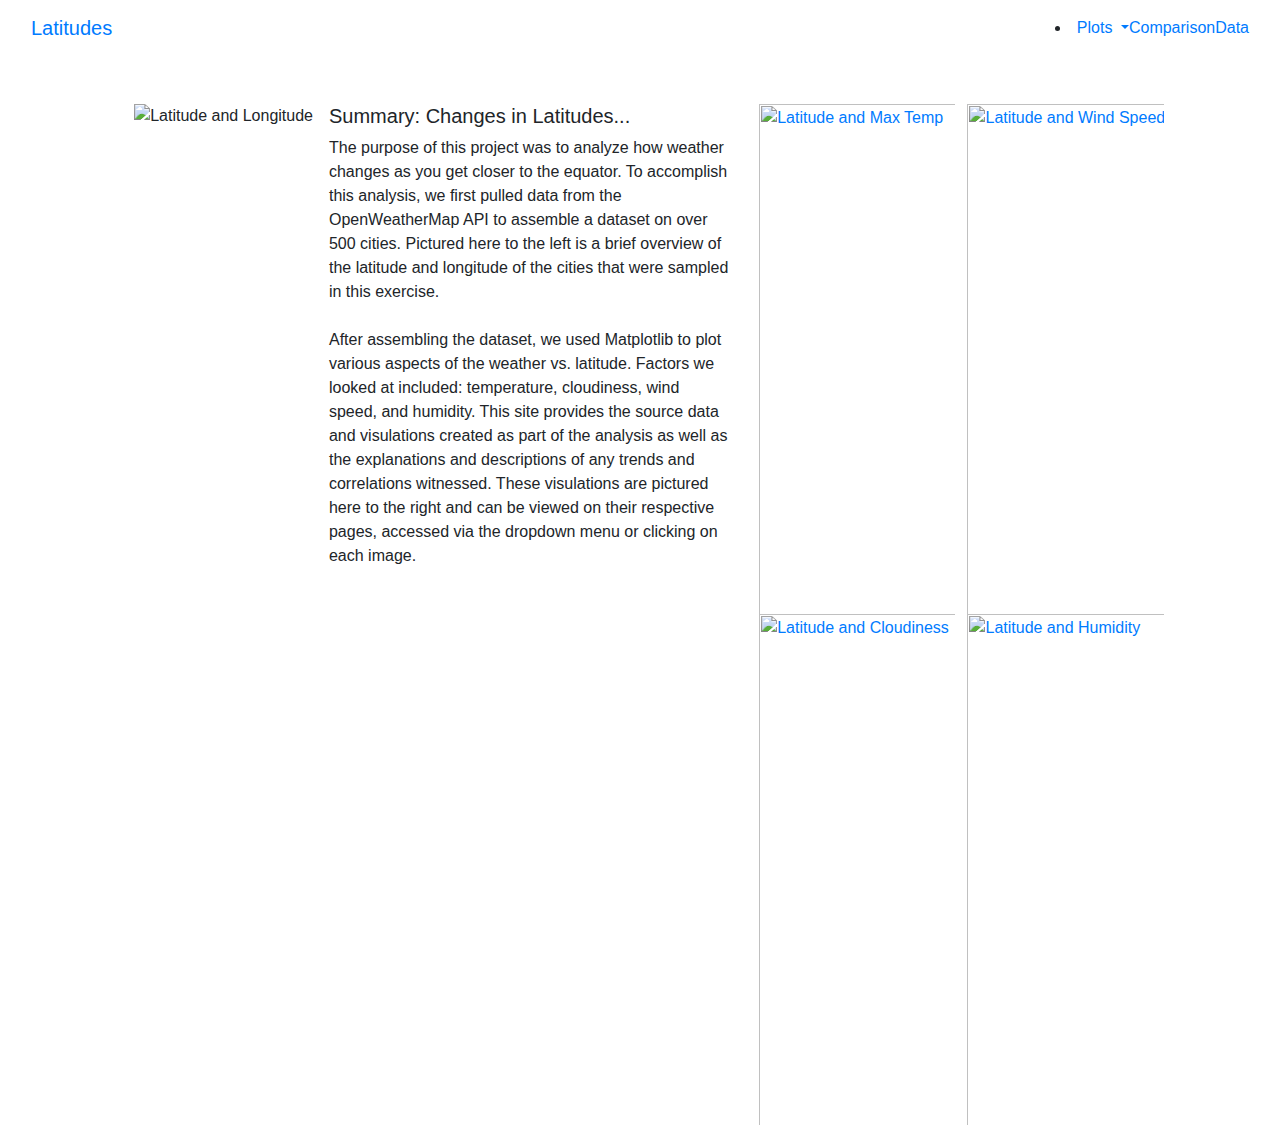
==== index.html @ 737cf289 "Pages built, now just need some CSS." ====
<html>

<head>
    <meta charset="UFT-8">
    <title>Latitude Based Weather Analysis</title>
    <script src="https://code.jquery.com/jquery-3.3.1.slim.min.js" integrity="sha384-q8i/X+965DzO0rT7abK41JStQIAqVgRVzpbzo5smXKp4YfRvH+8abtTE1Pi6jizo" crossorigin="anonymous"></script>
    <script src="https://cdnjs.cloudflare.com/ajax/libs/popper.js/1.14.7/umd/popper.min.js" integrity="sha384-UO2eT0CpHqdSJQ6hJty5KVphtPhzWj9WO1clHTMGa3JDZwrnQq4sF86dIHNDz0W1" crossorigin="anonymous"></script>
    <script src="https://stackpath.bootstrapcdn.com/bootstrap/4.3.1/js/bootstrap.min.js" integrity="sha384-JjSmVgyd0p3pXB1rRibZUAYoIIy6OrQ6VrjIEaFf/nJGzIxFDsf4x0xIM+B07jRM" crossorigin="anonymous"></script>
    <link rel="stylesheet" href="https://stackpath.bootstrapcdn.com/bootstrap/4.3.1/css/bootstrap.min.css" integrity="sha384-ggOyR0iXCbMQv3Xipma34MD+dH/1fQ784/j6cY/iJTQUOhcWr7x9JvoRxT2MZw1T" crossorigin="anonymous">
    <link rel="stylesheet" href="index.css">
</head>

<body>
    <div class="container-fluid">
        <div class="row">
            <div class="col-md-12">
                <nav class="navbar navbar-default">
                    <div class="navbar-header">
                        <a class="navbar-brand" href="index.html">Latitudes</a>
                    </div>
                    <li class="dropdown ml-auto">
                        <a class="dropdown-toggle" data-toggle="dropdown" href="#">Plots
                            <span class="caret"></span></a>
                        <ul class="dropdown-menu">
                            <li><a href="html\temp.html">Temperature</a></li>
                            <li>
                                <a href="html\cloud.html">Cloudiness</a>
                            </li>
                            <li>
                                <a href="html\wind.html">Wind Speed</a>
                            </li>
                            <li>
                                <a href="html\humid.html">Humidity</a>
                            </li>
                        </ul>
                    </li>
                    <ul class="nav navbar-nav">
                        <li><a href="html\comp.html">Comparison</a></li>
                    </ul>
                    <ul class="nav navbar-nav">
                        <li><a href="html\data.html">Data</a></li>
                    </ul>
                </nav>
            </div>
        </div>
        <br><br>
        <div class="container-fluid">
            <div class="row">
                <div class="col-md-1">
                </div>
                <div class="col-md-6">
                    <div class="media">
                        <img class="mr-3" alt="Latitude and Longitude" src="Resources\assets\images\FigX.png" />
                        <div class="media-body">
                            <h5 class="mt-0">
                                Summary: Changes in Latitudes...
                            </h5> The purpose of this project was to analyze how weather changes as you get closer to the equator. To accomplish this analysis, we first pulled data from the OpenWeatherMap API to assemble a dataset on over 500 cities.
                            Pictured here to the left is a brief overview of the latitude and longitude of the cities that were sampled in this exercise.
                            <br><br> After assembling the dataset, we used Matplotlib to plot various aspects of the weather vs. latitude. Factors we looked at included: temperature, cloudiness, wind speed, and humidity. This site provides the source
                            data and visulations created as part of the analysis as well as the explanations and descriptions of any trends and correlations witnessed. These visulations are pictured here to the right and can be viewed on their respective
                            pages, accessed via the dropdown menu or clicking on each image.

                        </div>
                    </div>
                </div>
                <div class="col-md-2">
                    <a href="html\temp.html"><img alt="Latitude and Max Temp" src="Resources\assets\images\Fig1.png" style="width:110%" /></a>
                    <a href="html\cloud.html"><img alt="Latitude and Cloudiness" src="Resources\assets\images\Fig2.png" style="width:110%" /></a>
                </div>
                <div class="col-md-2">
                    <a href="html\wind.html"><img alt="Latitude and Wind Speed" src="Resources\assets\images\Fig3.png" style="width:110%" /></a>
                    <a href="html\humid.html"><img alt="Latitude and Humidity" src="Resources\assets\images\Fig4.png" style="width:110%" /></a>
                </div>
            </div>
        </div>
    </div>
</body>

</html>
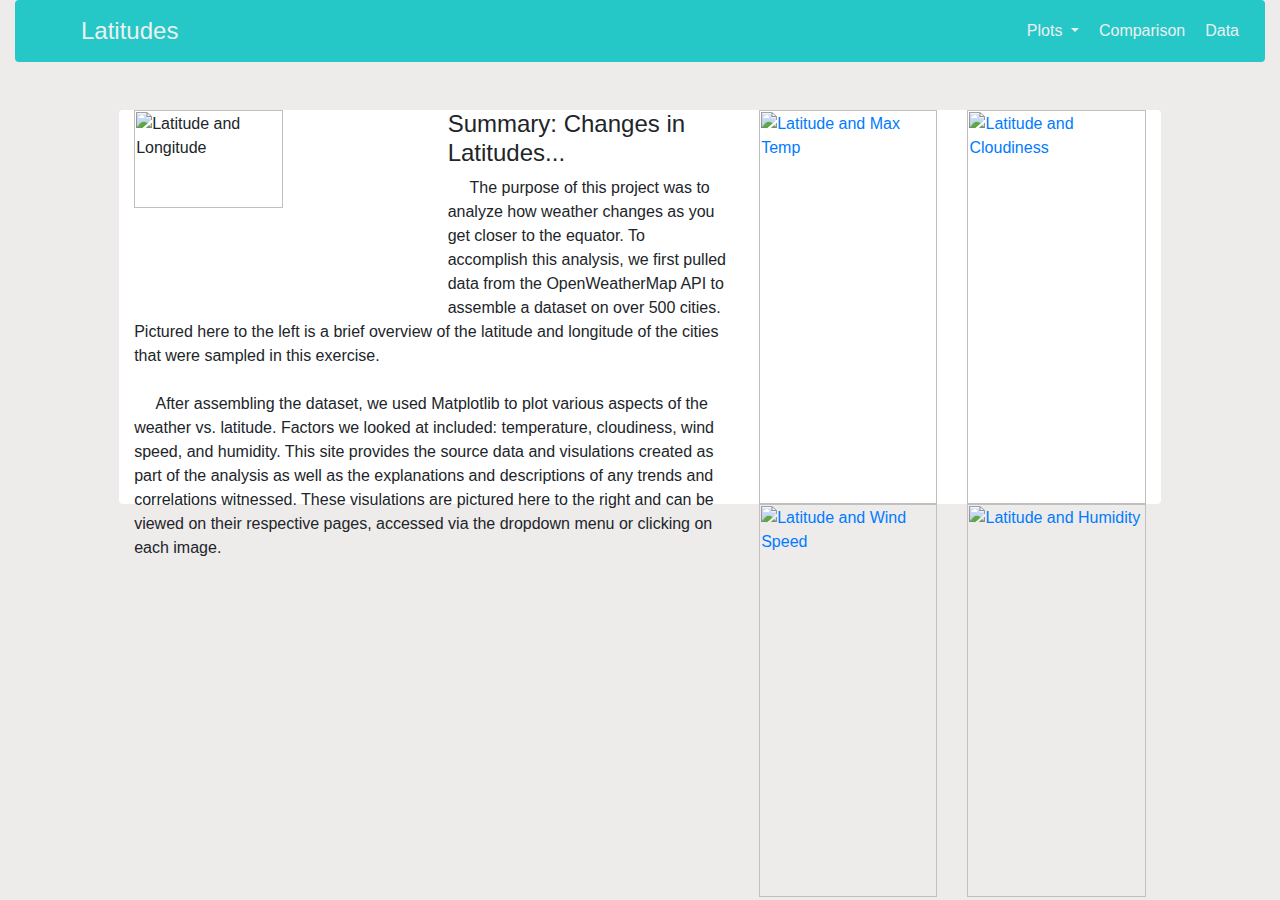
==== commit 8ff1aa86: "I think it might be done now..." ====
--- a/index.html
+++ b/index.html
@@ -7,7 +7,7 @@
     <script src="https://cdnjs.cloudflare.com/ajax/libs/popper.js/1.14.7/umd/popper.min.js" integrity="sha384-UO2eT0CpHqdSJQ6hJty5KVphtPhzWj9WO1clHTMGa3JDZwrnQq4sF86dIHNDz0W1" crossorigin="anonymous"></script>
     <script src="https://stackpath.bootstrapcdn.com/bootstrap/4.3.1/js/bootstrap.min.js" integrity="sha384-JjSmVgyd0p3pXB1rRibZUAYoIIy6OrQ6VrjIEaFf/nJGzIxFDsf4x0xIM+B07jRM" crossorigin="anonymous"></script>
     <link rel="stylesheet" href="https://stackpath.bootstrapcdn.com/bootstrap/4.3.1/css/bootstrap.min.css" integrity="sha384-ggOyR0iXCbMQv3Xipma34MD+dH/1fQ784/j6cY/iJTQUOhcWr7x9JvoRxT2MZw1T" crossorigin="anonymous">
-    <link rel="stylesheet" href="index.css">
+    <link rel="stylesheet" href="css\index.css">
 </head>
 
 <body>
@@ -18,58 +18,56 @@
                     <div class="navbar-header">
                         <a class="navbar-brand" href="index.html">Latitudes</a>
                     </div>
-                    <li class="dropdown ml-auto">
-                        <a class="dropdown-toggle" data-toggle="dropdown" href="#">Plots
-                            <span class="caret"></span></a>
+                    <li class="dropdown ml-auto" id="navbardropdown">
+                        <a class="dropdown-toggle" data-toggle="dropdown" href="#" id="navbarlistitem">Plots
+                                <span class="caret"></span></a>
                         <ul class="dropdown-menu">
-                            <li><a href="html\temp.html">Temperature</a></li>
+                            <li><a href="html\temp.html" id="dropwodnitem">Temperature</a></li>
                             <li>
-                                <a href="html\cloud.html">Cloudiness</a>
+                                <a href="html\cloud.html" id="dropwodnitem">Cloudiness</a>
                             </li>
                             <li>
-                                <a href="html\wind.html">Wind Speed</a>
+                                <a href="html\wind.html" id="dropwodnitem">Wind Speed</a>
                             </li>
                             <li>
-                                <a href="html\humid.html">Humidity</a>
+                                <a href="html\humid.html" id="dropwodnitem">Humidity</a>
                             </li>
                         </ul>
                     </li>
                     <ul class="nav navbar-nav">
-                        <li><a href="html\comp.html">Comparison</a></li>
+                        <li><a href="html\comp.html" id="navbarlistitem">Comparison</a></li>
                     </ul>
                     <ul class="nav navbar-nav">
-                        <li><a href="html\data.html">Data</a></li>
+                        <li><a href="html\data.html" id="navbarlistitem">Data</a></li>
                     </ul>
                 </nav>
             </div>
         </div>
         <br><br>
-        <div class="container-fluid">
+        <div class="container-fluid" style="border-top-right-radius: 4px">
             <div class="row">
                 <div class="col-md-1">
                 </div>
                 <div class="col-md-6">
-                    <div class="media">
-                        <img class="mr-3" alt="Latitude and Longitude" src="Resources\assets\images\FigX.png" />
-                        <div class="media-body">
-                            <h5 class="mt-0">
-                                Summary: Changes in Latitudes...
-                            </h5> The purpose of this project was to analyze how weather changes as you get closer to the equator. To accomplish this analysis, we first pulled data from the OpenWeatherMap API to assemble a dataset on over 500 cities.
-                            Pictured here to the left is a brief overview of the latitude and longitude of the cities that were sampled in this exercise.
-                            <br><br> After assembling the dataset, we used Matplotlib to plot various aspects of the weather vs. latitude. Factors we looked at included: temperature, cloudiness, wind speed, and humidity. This site provides the source
-                            data and visulations created as part of the analysis as well as the explanations and descriptions of any trends and correlations witnessed. These visulations are pictured here to the right and can be viewed on their respective
-                            pages, accessed via the dropdown menu or clicking on each image.
-
-                        </div>
-                    </div>
+                    <img class="img-responsive float-left mr-3" alt="Latitude and Longitude" src="Resources\assets\images\FigX.png" style="width:50%" />
+                    <h4 class="mt-0">
+                        Summary: Changes in Latitudes...
+                    </h4>
+                    <p>
+                        &nbsp&nbsp&nbsp&nbsp The purpose of this project was to analyze how weather changes as you get closer to the equator. To accomplish this analysis, we first pulled data from the OpenWeatherMap API to assemble a dataset on over 500 cities. Pictured here
+                        to the left is a brief overview of the latitude and longitude of the cities that were sampled in this exercise.
+                        <br><br> &nbsp&nbsp&nbsp&nbsp After assembling the dataset, we used Matplotlib to plot various aspects of the weather vs. latitude. Factors we looked at included: temperature, cloudiness, wind speed, and humidity. This site provides
+                        the source data and visulations created as part of the analysis as well as the explanations and descriptions of any trends and correlations witnessed. These visulations are pictured here to the right and can be viewed on their
+                        respective pages, accessed via the dropdown menu or clicking on each image.
+                    </p>
                 </div>
-                <div class="col-md-2">
-                    <a href="html\temp.html"><img alt="Latitude and Max Temp" src="Resources\assets\images\Fig1.png" style="width:110%" /></a>
-                    <a href="html\cloud.html"><img alt="Latitude and Cloudiness" src="Resources\assets\images\Fig2.png" style="width:110%" /></a>
+                <div class="col-md-2" style="background-color:white">
+                    <a href="html\temp.html"><img alt="Latitude and Max Temp" src="Resources\assets\images\Fig1.png" style="width:100%" /></a>
+                    <a href="html\wind.html"><img alt="Latitude and Wind Speed" src="Resources\assets\images\Fig3.png" style="width:100%" /></a>
                 </div>
-                <div class="col-md-2">
-                    <a href="html\wind.html"><img alt="Latitude and Wind Speed" src="Resources\assets\images\Fig3.png" style="width:110%" /></a>
-                    <a href="html\humid.html"><img alt="Latitude and Humidity" src="Resources\assets\images\Fig4.png" style="width:110%" /></a>
+                <div class="col-md-2" style="background-color:white" id="indexright">
+                    <a href="html\cloud.html"><img alt="Latitude and Cloudiness" src="Resources\assets\images\Fig2.png" style="width:100%" /></a>
+                    <a href="html\humid.html"><img alt="Latitude and Humidity" src="Resources\assets\images\Fig4.png" style="width:100%" /></a>
                 </div>
             </div>
         </div>
